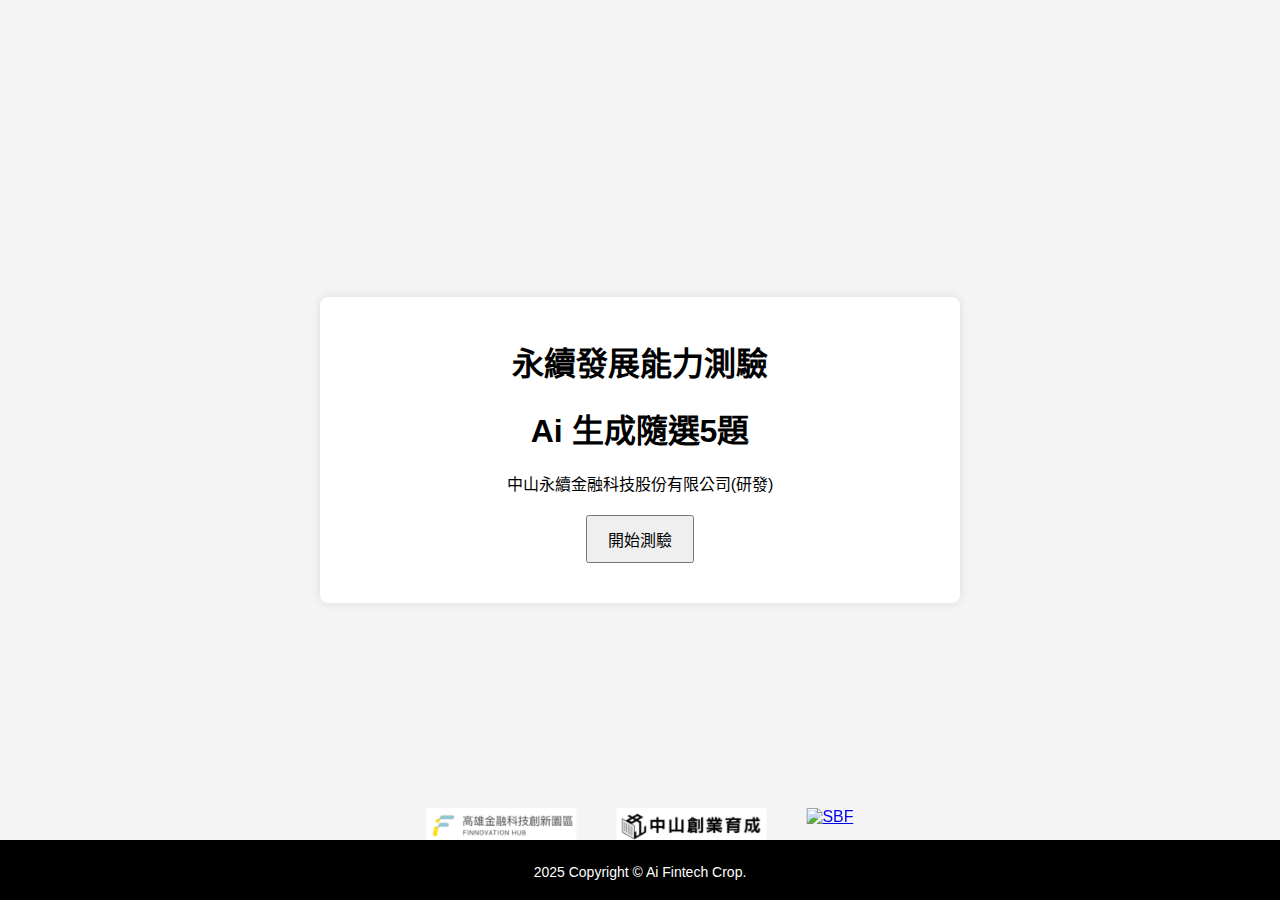
==== 3index.html @ d48b87ef "Add files via upload" ====
<!DOCTYPE html>
<html lang="zh-TW">
<head>
    <meta charset="UTF-8">
    <meta name="viewport" content="width=device-width, initial-scale=1.0">
    <title>ESG專家知識庫</title>
    <link rel="stylesheet" href="style.css">
</head>
<body>
    <div class="container">
        <h1>永續發展能力測驗</h1>
        <h1>Ai 生成隨選5題</h1>
        <p>中山永續金融科技股份有限公司(研發)</p>
        <button id="startQuiz">開始測驗</button>
    </div>
    <br>
    <br>
    
     <!-- 圖片容器 -->
    <div class="image-container">
        <a href="https://finnovationhub.kcg.gov.tw/" target="_blank">
            <img src="KCGT.png" alt="KCGT">
        </a>
        <a href="https://ec.nsysu.edu.tw//" target="_blank">
            <img src="Nsys.png" alt="NSYS">
        </a>
        </a>
        <a href="https://sbf.nsysu.edu.tw/" target="_blank">
            <img src="sbf.png" alt="SBF">
        </a>
    </div>

    <!-- 頁底版權信息 -->
    <div class="footer">
        <p>2025 Copyright © Ai Fintech Crop.</p>
    </div>
    <script src="script.js"></script>
</body>
</html>
---- style.css ----
body {
    font-family: Arial, sans-serif;
    background-color: #f4f4f4;
    margin: 0;
    padding: 0;
    display: flex;
    justify-content: center;
    align-items: center;
    height: 100vh;
}

.container {
    background-color: #fff;
    padding: 20px;
    border-radius: 8px;
    box-shadow: 0 0 10px rgba(0, 0, 0, 0.1);
    text-align: left; /* 文字靠左對齊 */
    width: 80%;
    max-width: 600px;
}

h1 {
    margin-bottom: 20px;
    text-align: center; /* 標題置中 */
}

p {
    margin-bottom: 10px;
    text-align: center; /* 標題置中 */
}

button {
    padding: 10px 20px;
    font-size: 16px;
    cursor: pointer;
    display: block;
    margin: 20px auto; /* 按鈕置中 */
}

.footer {
    position: fixed;
    bottom: 0;
    left: 0;
    width: 100%;
    background-color: black;
    color: white;
    text-align: center;
    padding: 10px 0;
    font-size: 14px;
}

.image-container {
    position: fixed;
    bottom: 50px; /* 距離頁底2公分 */
    left: 50%;
    transform: translateX(-50%);
    display: flex;
    justify-content: center;
    gap: 20px; /* 圖片之間的間距 */
}

.image-container img {
    width: 150px; /* 圖片寬度 */
    height: auto; /* 保持圖片比例 */
    cursor: pointer;
    margin: 0 10px; /* 圖片之間的間距 */
}

#quizContainer {
    display: none;
}

#questionCount {
    font-size: 18px;
    font-weight: bold;
    margin-bottom: 10px;
}

#questionNumber {
    font-size: 16px;
    margin-bottom: 10px;
}

#questionText {
    font-size: 18px;
    margin-bottom: 20px;
}

#options p {
    font-size: 16px;
    margin: 10px 0;
}

#answerInput {
    padding: 10px;
    font-size: 16px;
    width: 100%;
    margin-bottom: 20px;
    box-sizing: border-box;
}

#result {
    margin-top: 20px;
    font-size: 24px;
    text-align: center;
}

#explanation {
    margin-top: 20px;
    font-size: 16px;
    color: #555;
    line-height: 1.5;
}
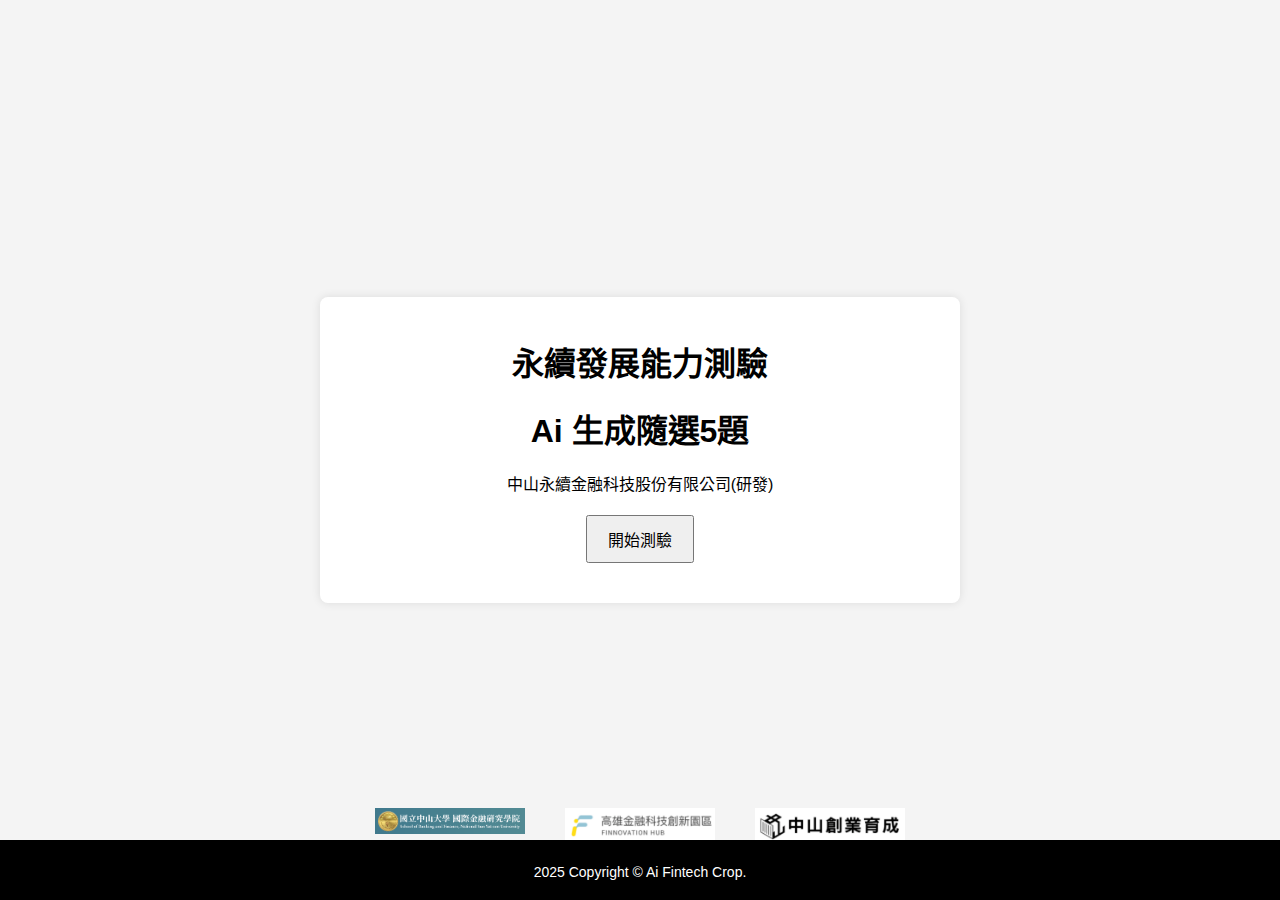
==== commit 8837ef07: "Add files via upload" ====
--- a/3index.html
+++ b/3index.html
@@ -18,16 +18,16 @@
     
      <!-- 圖片容器 -->
     <div class="image-container">
+        <a href="https://sbf.nsysu.edu.tw/" target="_blank">
+            <img src="sbf.png" alt="SBF">
+        </a>
         <a href="https://finnovationhub.kcg.gov.tw/" target="_blank">
             <img src="KCGT.png" alt="KCGT">
         </a>
         <a href="https://ec.nsysu.edu.tw//" target="_blank">
             <img src="Nsys.png" alt="NSYS">
         </a>
-        </a>
-        <a href="https://sbf.nsysu.edu.tw/" target="_blank">
-            <img src="sbf.png" alt="SBF">
-        </a>
+        </a>   
     </div>
 
     <!-- 頁底版權信息 -->
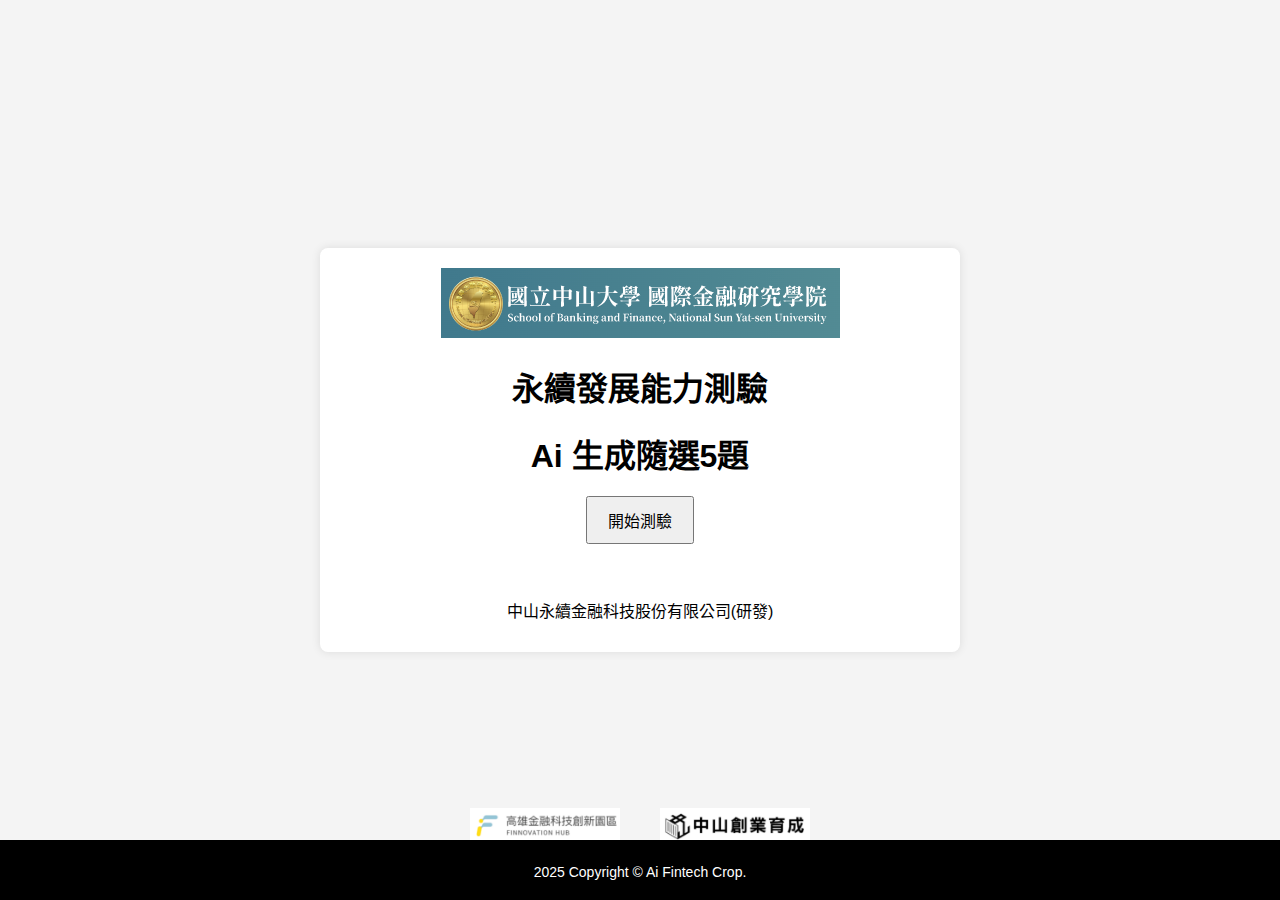
==== commit 4bd566e8: "Add files via upload" ====
--- a/3index.html
+++ b/3index.html
@@ -7,20 +7,25 @@
     <link rel="stylesheet" href="style.css">
 </head>
 <body>
+
+
+
     <div class="container">
+        <center>
+        <a href="https://sbf.nsysu.edu.tw/" target="_blank">
+            <img src="sbf.png" alt="SBF">
+        </a>
+        </center>
         <h1>永續發展能力測驗</h1>
         <h1>Ai 生成隨選5題</h1>
+        
+        <button id="startQuiz">開始測驗</button>
+        <br>
         <p>中山永續金融科技股份有限公司(研發)</p>
-        <button id="startQuiz">開始測驗</button>
     </div>
-    <br>
-    <br>
     
      <!-- 圖片容器 -->
     <div class="image-container">
-        <a href="https://sbf.nsysu.edu.tw/" target="_blank">
-            <img src="sbf.png" alt="SBF">
-        </a>
         <a href="https://finnovationhub.kcg.gov.tw/" target="_blank">
             <img src="KCGT.png" alt="KCGT">
         </a>
